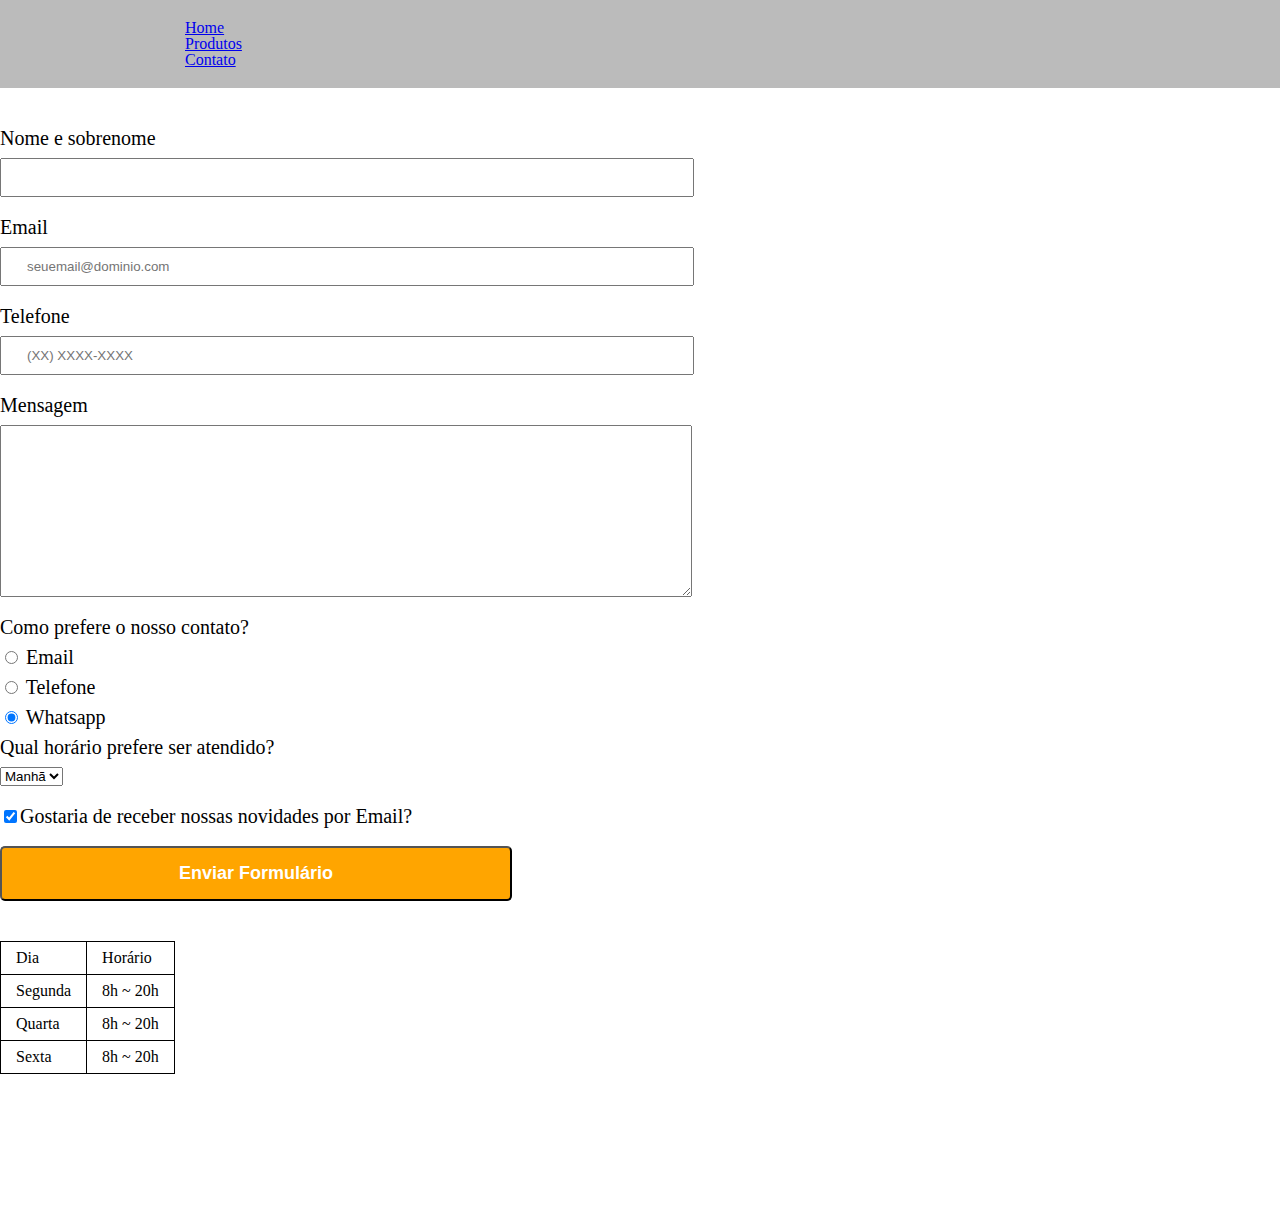
==== src/views/contact.html @ 704e1165 "inclusão de páginas e melhorias" ====
<!DOCTYPE html>
<html lang="en">
<html> 
      <head> 
         <meta charset="UTF-8">
         <title>Contato - Nike Brasil</title>
         <link rel="stylesheet" href="../styles/global.css"/>
         <link rel="stylesheet" href="../styles/contact.css"/>
         </head>
         <body> 
               <header>
               <div class="caixa">
                  
                  <nav>
                    <ul>
                    <li><a href="index.html">Home</a></li>
                    <li><a href="produtos.html">Produtos</a></li>
                    <li><a href="contato.html">Contato</a></li>
            </ul>
          </nav>
          </div>
       </header>
       <main>
            <form>
            
         <label for="nomesobrenome">Nome e sobrenome</label>
         
         <input type="text" id="nomesobrenome" class="input-padrao" required>
         <label for="email">Email</label>
         
         <input type="email" id="email" class="input-padrao" required placeholder="seuemail@dominio.com">
         
         <label for="telefone">Telefone</label>
         
         <input type="tel" id="telefone" class="input-padrao" required placeholder="(XX) XXXX-XXXX">
         
         <label for="mensagem">Mensagem</label>
         <textarea cols="70" rows="10" id="mensagem" class="input-padrao" required></textarea>
         
         <fieldset>
         
         <legend>Como prefere o nosso contato?</legend> 
         
         <label for="radio-email"><input type="radio" name="contato" value="email" id="radio-email"> Email</label>
         
         <label for="radio-telefone"><input type="radio" name="contato" value="telefone" id="tadio-telefone"> Telefone</label>
         
         <label for="radio-whatsapp"><input type="radio" name="contato" value="whatsapp" id="radio-whatsapp" checked> Whatsapp</label>
      </fieldset>
      <legend>Qual horário prefere ser atendido?</legend>
        <select>
        
      <option>Manhã</option>
      <option>Tarde</option>
      <option>Noite</option>
      
      </select> 
      </fieldset>
      
      <label class="checkbox"><input type="checkbox" checked>Gostaria de receber nossas novidades por Email?</label>
      
      <input type="submit" value="Enviar Formulário" class="enviar">
      </form>
      
      <table>
          <tr>
             <td>Dia</td>
             <td>Horário</td>
           </tr>
           
          <tr>
          <td>Segunda</td>
          <td>8h ~ 20h</td>
          </tr>
          
          <tr>
          <td>Quarta</td>
          <td>8h ~ 20h</td>
          </tr>
          
          <tr>
          <td>Sexta</td>
          <td>8h ~ 20h</td>
          </tr>
          
          </table>
          </main>
          <footer>
          
          <p class="copyright">&copy; Copyright Nike Brasil - 2019</p>
          </footer>
          </body>
          </html>
---- src/styles/global.css ----
html, body, div, span, applet, object, iframe,
h1, h2, h3, h4, h5, h6, p, blockquote, pre,
a, abbr, acronym, address, big, cite, code,
del, dfn, em, img, ins, kbd, q, s, samp,
small, strike, strong, sub, sup, tt, var,
b, u, i, center,
dl, dt, dd, ol, ul, li,
fieldset, form, label, legend,
table, caption, tbody, tfoot, thead, tr, th, td,
article, aside, canvas, details, embed, 
figure, figcaption, footer, header, hgroup, 
menu, nav, output, ruby, section, summary,
time, mark, audio, video {
	margin: 0;
	padding: 0;
	border: 0;
	font-size: 100%;
	font: inherit;
	vertical-align: baseline;
}
/* HTML5 display-role reset for older browsers */
article, aside, details, figcaption, figure, 
footer, header, hgroup, menu, nav, section {
	display: block;
}
body {
	line-height: 1;
}
ol, ul {
	list-style: none;
}
blockquote, q {
	quotes: none;
}
blockquote:before, blockquote:after,
q:before, q:after {
	content: '';
	content: none;
}
table {
	border-collapse: collapse;
	border-spacing: 0;
}
---- src/styles/contact.css ----
header { 
    background: #BBBBBB;
    padding: 20px 0;
    
    }
    
    nav { 
    position: relative;
    width: 940px;
    margin: 0 auto;
        
    }
    nav li {
    display: infine;
    margin: 0 0 0 15px;
    
    }
    
    footer {
    text-align: center;
    padding: 40px 0;    
    }
    
    .copyright {
    color: #FFFFFF;
    font-size: 13px;
    margin: 20px 0 0;    
    }
    
    form {
        margin: 40px 0;
    }
    
    form label, form legend {
    display: block;
    font-size: 20px;
    margin: 0 0 10px; 
     
    }
    
    .input-padrao {
    display: block;
    margin: 0 0 20px;
    padding: 10px 25px; 
    width: 50%;
        
    }
    
    .checkbox {
    margin: 20px 0;    
    }
    
    .enviar {
    width: 40%;
    padding: 15px 0;
    background: orange;
    color: white;
    font-weight: bold;
    font-size: 18px;
    border: nome;
    border-radius: 5px;
    transition: is all;
    cursor: pointer;
        
    }
    
    .enviar:hover {
    background: darkorange;
    transform: scale(1.2);
    
    }
    
    table {
    margin: 20px 0 40px;
    
    }
    
    thead {
    background: #555555;
    color: white;
    font-weight: bold;
    
    }
    
    td, th {
    border: 1px solid #000000;
    padding: 8px 15px;
    
    }
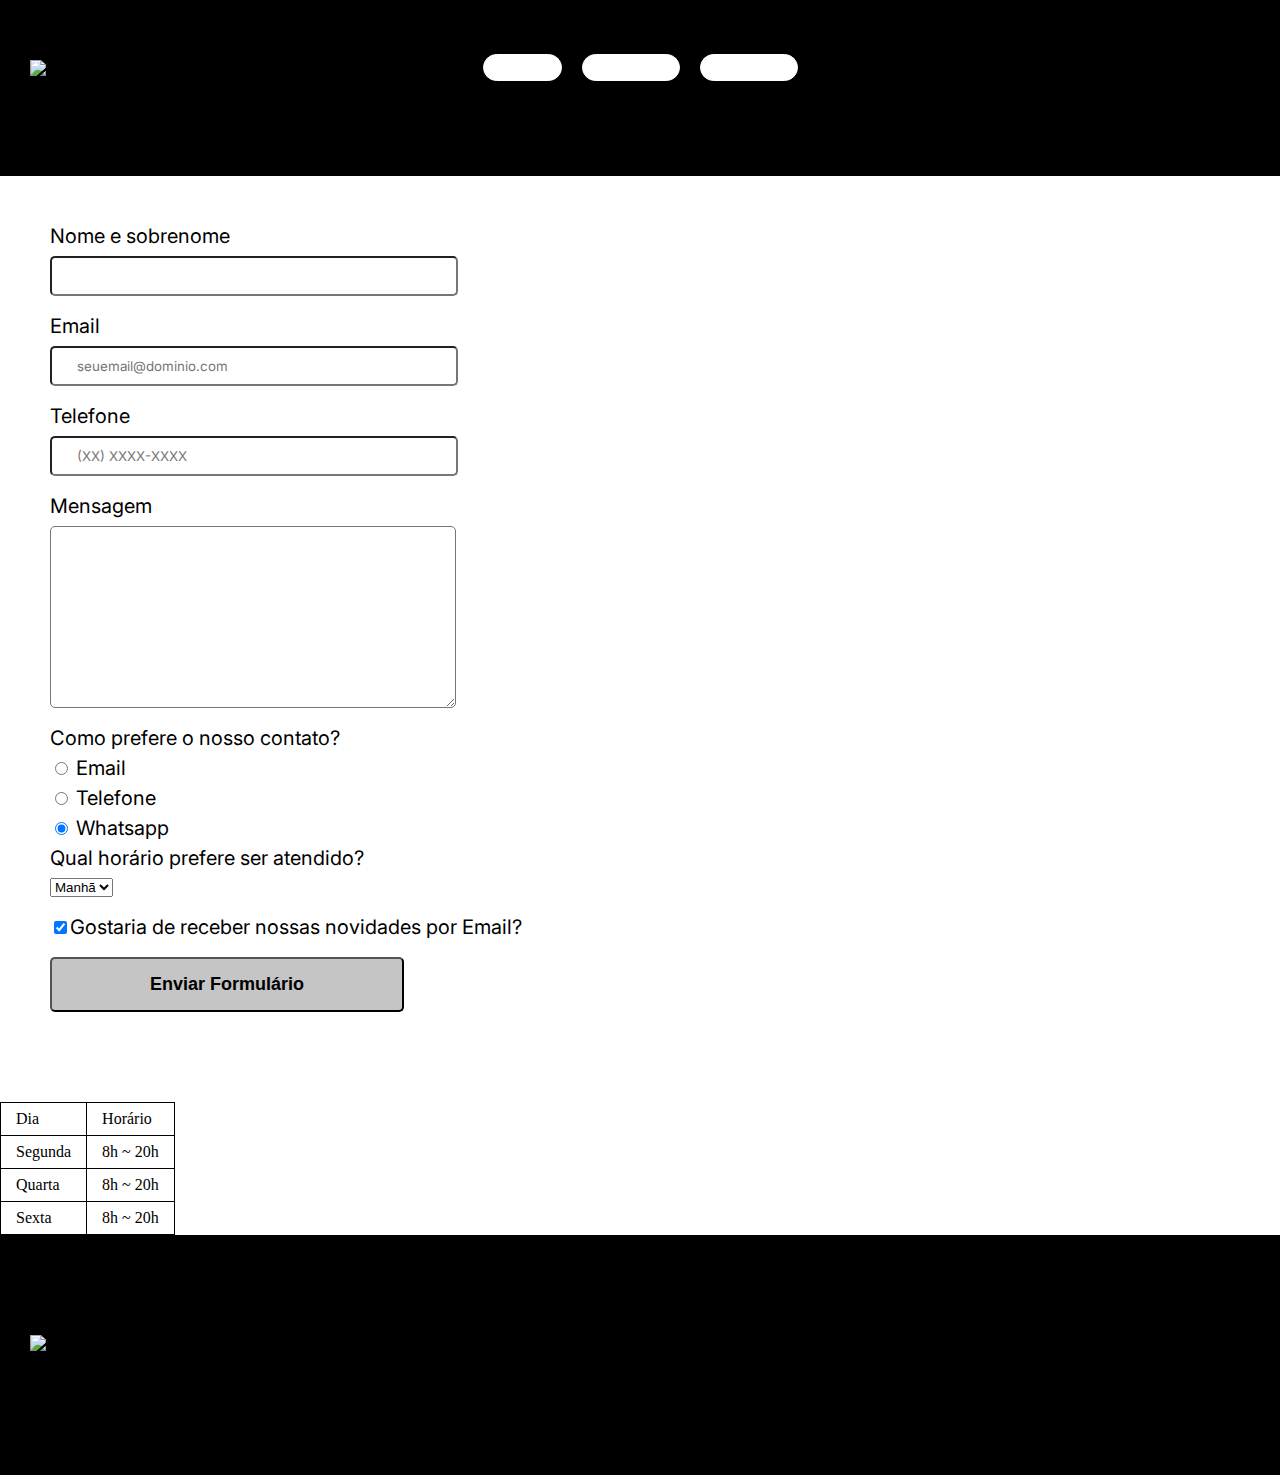
==== commit 3f3edaa1: "alterações para apresentação" ====
--- a/src/views/contact.html
+++ b/src/views/contact.html
@@ -6,21 +6,25 @@
          <title>Contato - Nike Brasil</title>
          <link rel="stylesheet" href="../styles/global.css"/>
          <link rel="stylesheet" href="../styles/contact.css"/>
+         <link rel="stylesheet" href="../styles/app.css"/>
+         <link rel="preconnect" href="https://fonts.googleapis.com">
+         <link rel="preconnect" href="https://fonts.gstatic.com" crossorigin>
+         <link href="https://fonts.googleapis.com/css2?family=Inter:wght@400;700&family=Lato:wght@400;700&display=swap" rel="stylesheet">
          </head>
          <body> 
                <header>
                <div class="caixa">
-                  
                   <nav>
-                    <ul>
-                    <li><a href="index.html">Home</a></li>
-                    <li><a href="produtos.html">Produtos</a></li>
-                    <li><a href="contato.html">Contato</a></li>
-            </ul>
-          </nav>
-          </div>
-       </header>
-       <main>
+                     <img src="https://i.pinimg.com/originals/d5/c7/2c/d5c72cb18497d1ea65f29f0857a8c760.png" id="img-logo">
+                     <ul>
+                        <li><a href="../views/index.html">Home</a></li>
+                        <li><a href="../views/productView.html">Produto</a></li>
+                        <li><a href="../views/contact.html">Contato</a></li>
+                     </ul>
+               </nav>
+         </div>
+      </header>
+      <main id="contact-section">
             <form>
             
          <label for="nomesobrenome">Nome e sobrenome</label>
@@ -48,8 +52,8 @@
          <label for="radio-whatsapp"><input type="radio" name="contato" value="whatsapp" id="radio-whatsapp" checked> Whatsapp</label>
       </fieldset>
       <legend>Qual horário prefere ser atendido?</legend>
-        <select>
-        
+      <select>
+      
       <option>Manhã</option>
       <option>Tarde</option>
       <option>Noite</option>
@@ -63,35 +67,30 @@
       </form>
       
       <table>
-          <tr>
-             <td>Dia</td>
-             <td>Horário</td>
-           </tr>
-           
-          <tr>
-          <td>Segunda</td>
-          <td>8h ~ 20h</td>
-          </tr>
-          
-          <tr>
-          <td>Quarta</td>
-          <td>8h ~ 20h</td>
-          </tr>
-          
-          <tr>
-          <td>Sexta</td>
-          <td>8h ~ 20h</td>
-          </tr>
-          
-          </table>
-          </main>
-          <footer>
-          
-          <p class="copyright">&copy; Copyright Nike Brasil - 2019</p>
-          </footer>
-          </body>
-          </html>
+         <tr>
+            <td>Dia</td>
+            <td>Horário</td>
+         </tr>
          
-        
-          
-       +         <tr>
+         <td>Segunda</td>
+         <td>8h ~ 20h</td>
+         </tr>
+         
+         <tr>
+         <td>Quarta</td>
+         <td>8h ~ 20h</td>
+         </tr>
+         
+         <tr>
+         <td>Sexta</td>
+         <td>8h ~ 20h</td>
+         </tr>
+         
+         </table>
+         </main>
+      <footer>
+            <img src="https://i.pinimg.com/originals/d5/c7/2c/d5c72cb18497d1ea65f29f0857a8c760.png" id="footer-logo">
+      </footer>
+      </body>
+   </html>--- a/src/styles/contact.css
+++ b/src/styles/contact.css
@@ -1,89 +1,89 @@
-header { 
+/*header { 
     background: #BBBBBB;
     padding: 20px 0;
-    
     }
-    
-    nav { 
+
+nav { 
     position: relative;
     width: 940px;
     margin: 0 auto;
-        
     }
-    nav li {
+nav li {
     display: infine;
     margin: 0 0 0 15px;
-    
     }
     
-    footer {
+footer {
     text-align: center;
     padding: 40px 0;    
     }
-    
-    .copyright {
+*/
+
+.copyright{
     color: #FFFFFF;
     font-size: 13px;
     margin: 20px 0 0;    
     }
     
-    form {
+form{
         margin: 40px 0;
+        padding: 50px;
     }
     
-    form label, form legend {
+form label, form legend{
     display: block;
     font-size: 20px;
-    margin: 0 0 10px; 
-     
+    margin: 0 0 10px;
+    font-family:  'Inter';
     }
     
-    .input-padrao {
+.input-padrao{
     display: block;
     margin: 0 0 20px;
-    padding: 10px 25px; 
-    width: 50%;
-        
+    padding: 10px 25px;
+    width: 30%;
+    border-radius: 5px;
+    font-family:  'Inter';
     }
     
-    .checkbox {
-    margin: 20px 0;    
+.checkbox{
+    margin: 20px 0;
     }
     
-    .enviar {
-    width: 40%;
+.enviar{
+    width: 30%;
     padding: 15px 0;
-    background: orange;
-    color: white;
+    background: rgb(197, 197, 197);
+    color: rgb(0, 0, 0);
     font-weight: bold;
     font-size: 18px;
     border: nome;
     border-radius: 5px;
     transition: is all;
     cursor: pointer;
-        
     }
     
-    .enviar:hover {
-    background: darkorange;
-    transform: scale(1.2);
-    
+.enviar:hover{
+    background: rgb(0, 0, 0);
+    color: white;
+    transform: scale(1.02);
     }
     
-    table {
+table{
     margin: 20px 0 40px;
-    
     }
     
-    thead {
+thead{
     background: #555555;
     color: white;
     font-weight: bold;
-    
     }
     
-    td, th {
+td, th{
     border: 1px solid #000000;
     padding: 8px 15px;
-    
+    }
+
+#contact-section{
+        background-color: white;
     }--- a/src/styles/app.css
+++ b/src/styles/app.css
@@ -0,0 +1,148 @@
+body{
+    background-color: black;
+}
+
+ul{
+    display:flex;
+    width: 80%;
+    list-style: none;
+    flex-wrap: wrap;
+    color: white;
+}
+
+div li{
+    border: 1px solid white;
+    border-radius: 20px;
+    background-color: white;
+    margin: 10px;
+    box-shadow: 0px 4px 4px rgba(0, 0, 0, 0.25);
+    color: black;
+}
+
+div li:hover{
+    border: 1px solid rgb(161, 161, 161);
+    border-radius: 20px;
+    background-color: white;
+    margin: 10px;
+    box-shadow: 0px 4px 4px rgba(0, 0, 0, 0.25);
+}
+
+header{
+    height: 136px;
+    background-color: black;
+    width: 100%;
+}
+
+header ul{
+    display:flex;
+    justify-content: center;
+    align-items: center;
+    width: 100%;
+    margin-top: -3%;
+    font-weight: 700;
+    font-family: 'Inter';
+    line-height: 25px;
+}
+
+nav{
+    font-weight: 700;
+    font-size: 20px;
+    font-family: 'Inter';
+    position: relative;
+}
+
+nav ul li{
+    margin-top: 5px;
+    padding-left: 10px;
+    padding-right: 10px;
+}
+
+nav ul li a{
+    color: #fff;
+    text-decoration: none;
+}
+
+footer{
+    background-color: black;
+    height: 200px;
+    width: 100%;
+}
+
+#home-products{
+    height: 100vh;
+    background-color: #f1f1f1;
+}
+
+#home-banner{
+    width: 100%;
+    object-fit: cover;
+}
+
+#img-logo{
+    border: 50px;
+    width:100px;
+    margin-top: 68px;
+    transform: translateY(-50%);
+    padding-left: 30px;
+    position: relative;
+}
+
+#menu-superior{
+    width:100%;
+    float:left;
+    margin-left: 100%;
+    transform: translateX(-50%);
+}
+
+#footer-logo{
+    border: 50px;
+    width:100px;
+    margin-top: 68px;
+    transform: translateY(-50%);
+    padding-left: 30px;
+    position: relative;
+}
+
+#img-produto{
+    width: 225px;
+    margin: 15px;
+    border-radius: 20px;
+    /*box-shadow: 0px 4px 4px rgba(0, 0, 0, 0.25);*/
+}
+
+#product-name{
+    font-family: 'Inter';
+    font-weight: 700;
+    font-style: normal;
+    font-size: 20px;
+    line-height: 24px;
+    text-align: center;
+}
+
+#product-descr{
+    font-family: 'Inter';
+    font-weight: 400;
+    font-style: normal;
+    font-size: 16px;
+    line-height: 20px;
+    text-align: center;
+}
+
+#product-price{
+    font-family: 'Inter';
+    font-weight: 700;
+    font-style: normal;
+    font-size: 24px;
+    line-height: 24px;
+    text-align: center;
+    padding-top: 15px;
+    padding-bottom: 15px;
+}
+
+#produtos{
+    width: calc (100%-200px);
+    margin-left: 50%;
+    transform: translateX(-50%);
+    margin-top: 100px;
+    float: left;
+}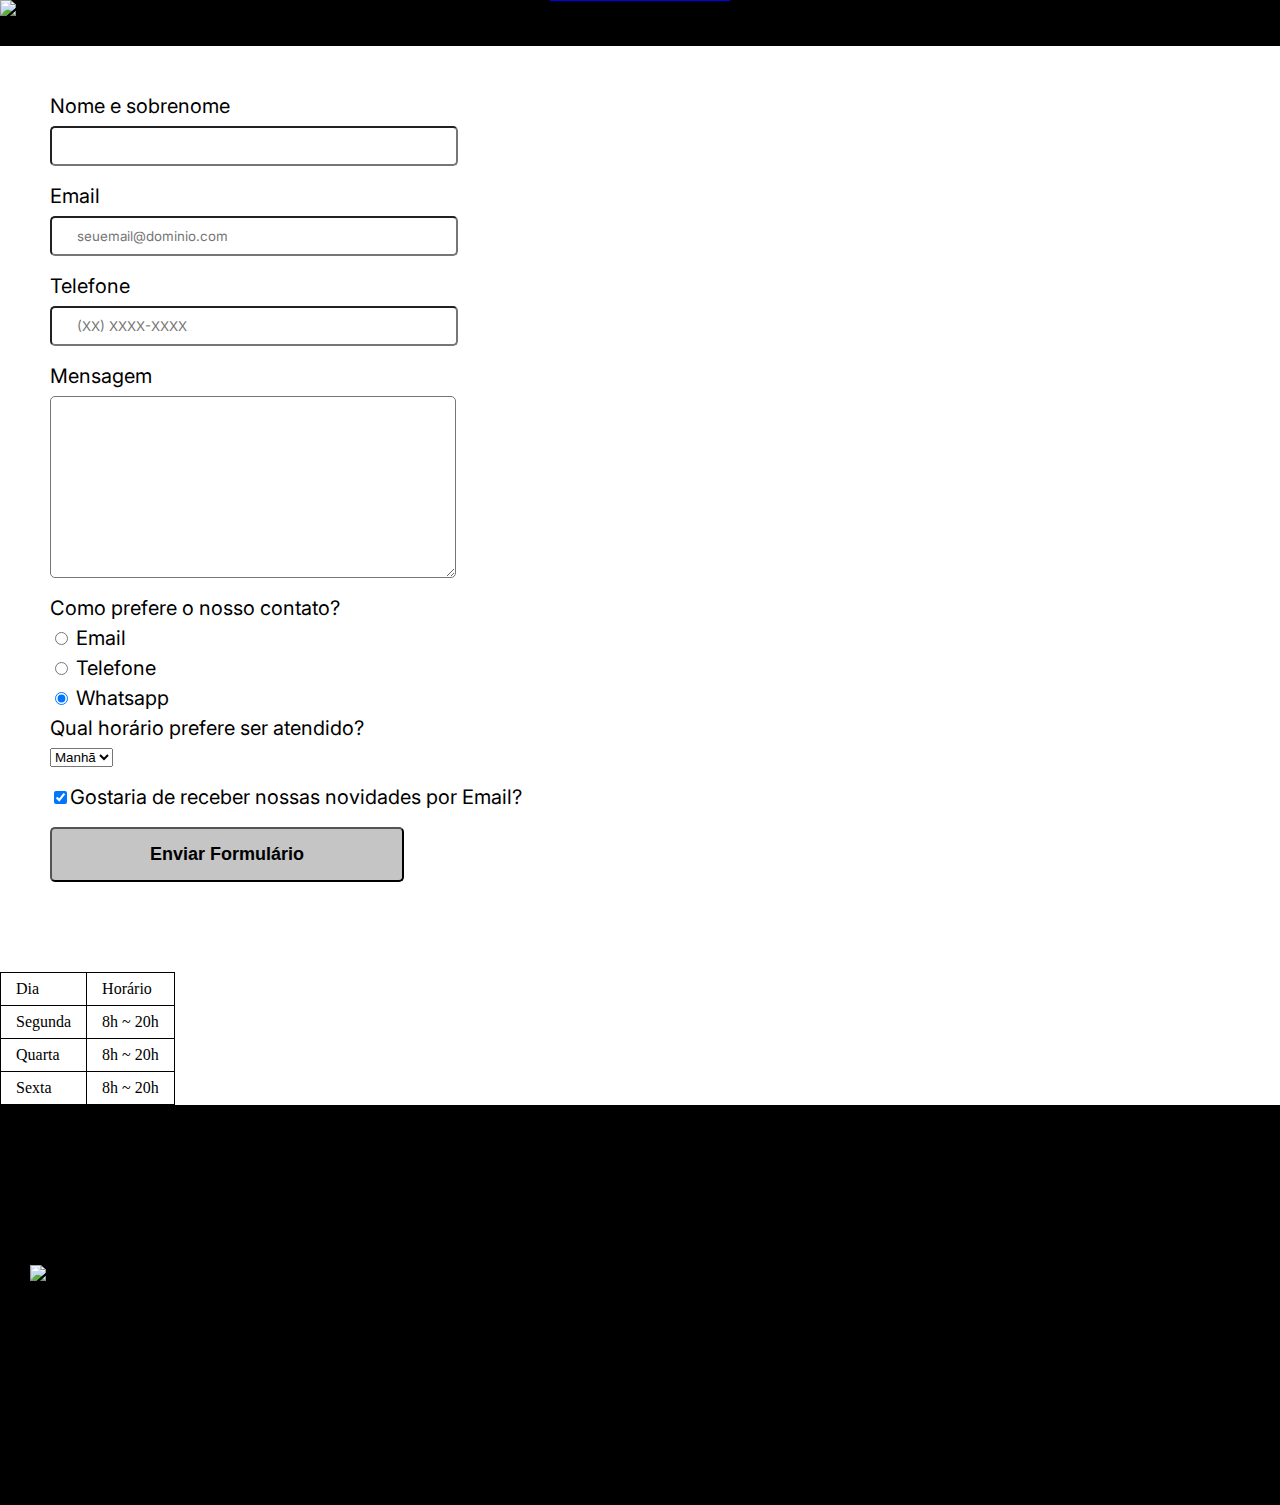
==== commit 8f1f307e: "Atualizações da pagina de produto - tá saindo" ====
--- a/src/views/contact.html
+++ b/src/views/contact.html
@@ -18,7 +18,7 @@
                      <img src="https://i.pinimg.com/originals/d5/c7/2c/d5c72cb18497d1ea65f29f0857a8c760.png" id="img-logo">
                      <ul>
                         <li><a href="../views/index.html">Home</a></li>
-                        <li><a href="../views/productView.html">Produto</a></li>
+                        <li><a href="../views/productView.html">Produtos</a></li>
                         <li><a href="../views/contact.html">Contato</a></li>
                      </ul>
                </nav>
--- a/src/styles/contact.css
+++ b/src/styles/contact.css
@@ -19,12 +19,33 @@
     }
 */
 
+header ul{
+    display:flex;
+    justify-content: center;
+    align-items: center;
+    width: 100%;
+    margin-top: 0%;
+}
+.container-fluid{
+    background-color: black;
+}
+.navbar{
+    height: 55px;
+    margin-top: 0px;
+    margin-bottom: 100px;
+}
+.nav-link{
+    background-color: darkgrey;
+    border-radius: 0;
+    margin-top: 15px;
+    border: 0px solid black;
+
+}
 .copyright{
     color: #FFFFFF;
     font-size: 13px;
     margin: 20px 0 0;    
     }
-    
 form{
         margin: 40px 0;
         padding: 50px;
@@ -86,4 +107,19 @@
 
 #contact-section{
         background-color: white;
+    }
+footer{
+        background-color: black;
+        height: 100px;
+        width: 100%;
+        margin-top: 100px;
+        margin-bottom: 100px;
+    }
+#footer-logo{
+        border: 10px;
+        width:100px;
+        margin-top: 38px;
+        transform: translateY(-50%);
+        padding-left: 20px;
+        position: relative;
     }--- a/src/styles/app.css
+++ b/src/styles/app.css
@@ -1,34 +1,9 @@
 body{
     background-color: black;
-}
-
-ul{
-    display:flex;
-    width: 80%;
-    list-style: none;
-    flex-wrap: wrap;
-    color: white;
-}
-
-div li{
-    border: 1px solid white;
-    border-radius: 20px;
-    background-color: white;
-    margin: 10px;
-    box-shadow: 0px 4px 4px rgba(0, 0, 0, 0.25);
-    color: black;
-}
-
-div li:hover{
-    border: 1px solid rgb(161, 161, 161);
-    border-radius: 20px;
-    background-color: white;
-    margin: 10px;
-    box-shadow: 0px 4px 4px rgba(0, 0, 0, 0.25);
+    width: 100%;
 }
 
 header{
-    height: 136px;
     background-color: black;
     width: 100%;
 }
@@ -44,22 +19,54 @@
     line-height: 25px;
 }
 
-nav{
-    font-weight: 700;
-    font-size: 20px;
-    font-family: 'Inter';
-    position: relative;
+ul{
+    display:flex;
+    width: 80%;
+    list-style: none;
+    flex-wrap: wrap;
 }
 
-nav ul li{
-    margin-top: 5px;
-    padding-left: 10px;
-    padding-right: 10px;
+#home-products li{
+    border: 1px solid white;
+    border-radius: 20px;
+    background-color: white;
+    margin: 10px;
+    box-shadow: 0px 4px 4px rgba(0, 0, 0, 0.25);
+    color: black;
 }
 
-nav ul li a{
-    color: #fff;
-    text-decoration: none;
+#home-products li:hover{
+    border: 1px solid rgb(161, 161, 161);
+    border-radius: 20px;
+    background-color: white;
+    margin: 10px;
+    box-shadow: 0px 4px 4px rgba(0, 0, 0, 0.25);
+}
+
+.container-fluid{
+    background-color: black;
+}
+
+.navbar{
+    background-color: rgb(0, 0, 0);
+    height: 60px;
+    margin-top: 15px;
+    margin-bottom: 15px;
+}
+
+.navbar-nav{
+    --bs-nav-link-color: white;
+    --bs-nav-link-hover-color: rgb(80, 74, 20);
+    --bs-nav-link-active-color: rgb(80, 74, 20);
+    --bs-navbar-active-color: rgb(255, 222, 131);
+    background-color: rgb(0, 0, 0);
+}
+
+.nav-link{
+    background-color: black;
+    border-radius: 0;
+    margin-top: 15px;
+    border: 0px solid black;
 }
 
 footer{
@@ -69,29 +76,13 @@
 }
 
 #home-products{
-    height: 100vh;
+    min-height: 1300px;
     background-color: #f1f1f1;
 }
 
 #home-banner{
     width: 100%;
     object-fit: cover;
-}
-
-#img-logo{
-    border: 50px;
-    width:100px;
-    margin-top: 68px;
-    transform: translateY(-50%);
-    padding-left: 30px;
-    position: relative;
-}
-
-#menu-superior{
-    width:100%;
-    float:left;
-    margin-left: 100%;
-    transform: translateX(-50%);
 }
 
 #footer-logo{
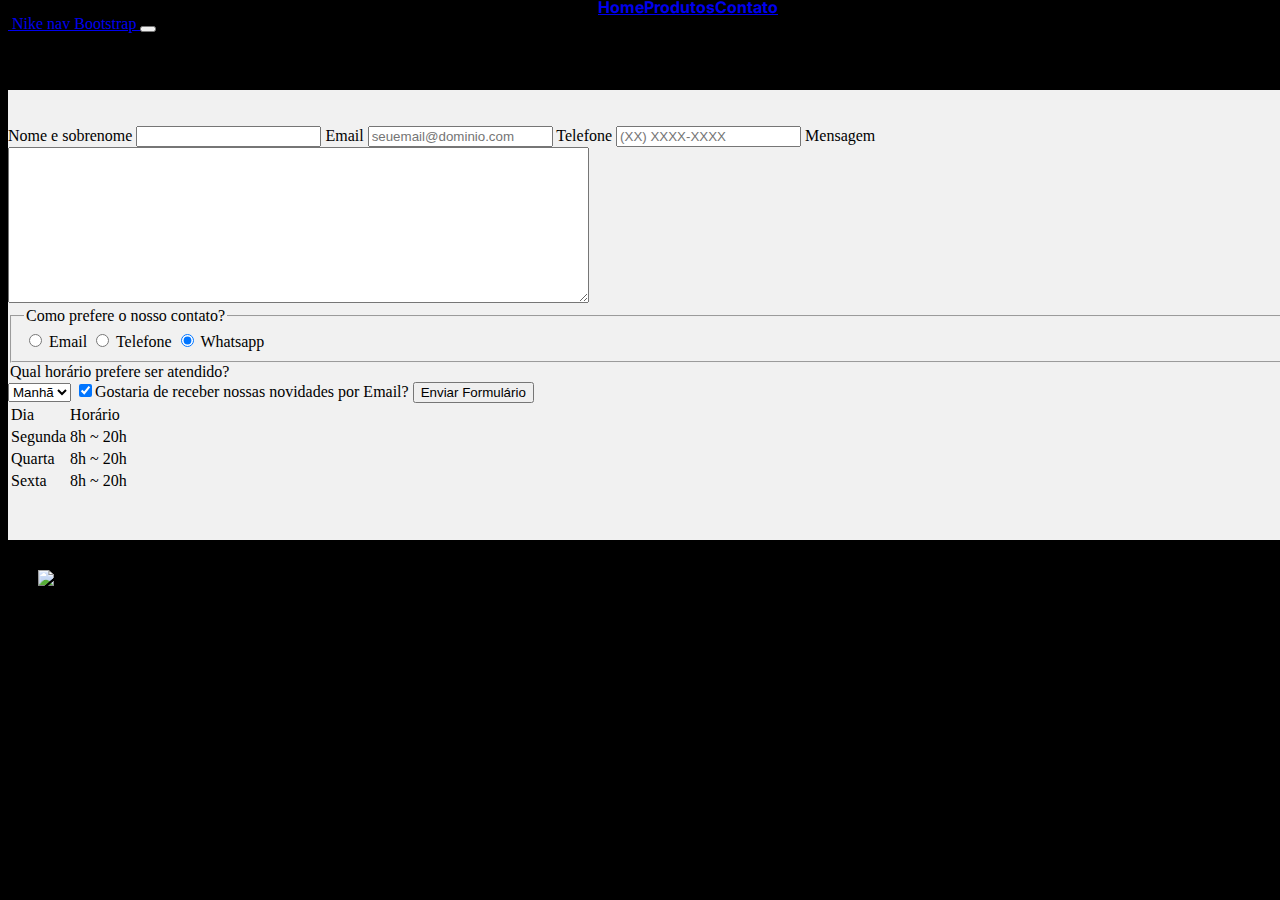
==== commit 2fb0fe60: "Atualizações -CSS - Produto e contacto" ====
--- a/src/views/contact.html
+++ b/src/views/contact.html
@@ -1,96 +1,129 @@
 <!DOCTYPE html>
 <html lang="en">
-<html> 
-      <head> 
-         <meta charset="UTF-8">
-         <title>Contato - Nike Brasil</title>
-         <link rel="stylesheet" href="../styles/global.css"/>
-         <link rel="stylesheet" href="../styles/contact.css"/>
-         <link rel="stylesheet" href="../styles/app.css"/>
-         <link rel="preconnect" href="https://fonts.googleapis.com">
-         <link rel="preconnect" href="https://fonts.gstatic.com" crossorigin>
-         <link href="https://fonts.googleapis.com/css2?family=Inter:wght@400;700&family=Lato:wght@400;700&display=swap" rel="stylesheet">
-         </head>
-         <body> 
-               <header>
-               <div class="caixa">
-                  <nav>
-                     <img src="https://i.pinimg.com/originals/d5/c7/2c/d5c72cb18497d1ea65f29f0857a8c760.png" id="img-logo">
-                     <ul>
-                        <li><a href="../views/index.html">Home</a></li>
-                        <li><a href="../views/productView.html">Produtos</a></li>
-                        <li><a href="../views/contact.html">Contato</a></li>
-                     </ul>
-               </nav>
+<html>
+
+<head>
+   <meta charset="UTF-8">
+   <meta http-equiv="X-UA-Compatible" content="IE=edge">
+   <meta name="viewport" content="width=device-width, initial-scale=1.0">
+   <link rel="preconnect" href="https://fonts.googleapis.com">
+   <link rel="preconnect" href="https://fonts.gstatic.com" crossorigin>
+   <link href="https://fonts.googleapis.com/css2?family=Inter:wght@400;700&family=Lato:wght@400;700&display=swap"
+      rel="stylesheet">
+   <link href="https://cdn.jsdelivr.net/npm/bootstrap@5.2.2/dist/css/bootstrap.min.css" rel="stylesheet"
+      integrity="sha384-Zenh87qX5JnK2Jl0vWa8Ck2rdkQ2Bzep5IDxbcnCeuOxjzrPF/et3URy9Bv1WTRi" crossorigin="anonymous">
+   <link rel="stylesheet" href="../styles/app.css" />
+   <title>Contato</title>
+
+   <script src="https://code.jquery.com/jquery-3.6.1.js" integrity="sha256-3zlB5s2uwoUzrXK3BT7AX3FyvojsraNFxCc2vC/7pNI="
+      crossorigin="anonymous"></script>
+</head>
+
+<body>
+   <header id="menu-sup">
+      <nav class="navbar navbar-expand-lg navbar-light bg-light">
+         <div class="container-fluid">
+            <a class="navbar-brand" href="#">
+               <img src="https://i.pinimg.com/originals/d5/c7/2c/d5c72cb18497d1ea65f29f0857a8c760.png" alt="" width="80"
+                  height="auto" class="d-inline-block align-text-top">
+               Nike nav Bootstrap
+            </a>
+            <button class="navbar-toggler" type="button" data-bs-toggle="collapse" data-bs-target="#navbarNav"
+               aria-controls="navbarNav" aria-expanded="false" aria-label="Toggle navigation">
+               <span class="navbar-toggler-icon"></span>
+            </button>
+            <div class="collapse navbar-collapse" id="navbarNav">
+               <ul class="navbar-nav">
+                  <li class="nav-item">
+                     <a class="nav-link active" aria-current="page" href="../views/index.html">Home</a>
+                  </li>
+                  <li class="nav-item">
+                     <a class="nav-link" href="../views/productView.html">Produtos</a>
+                  </li>
+                  <li class="nav-item">
+                     <a class="nav-link" href="../views/contact.html">Contato</a>
+                  </li>
+               </ul>
+            </div>
          </div>
-      </header>
-      <main id="contact-section">
-            <form>
-            
+      </nav>
+   </header>
+   <div id="page-products">
+   <main id="contact-section">
+      <br>
+      <br>
+      <form>
+
          <label for="nomesobrenome">Nome e sobrenome</label>
-         
+
          <input type="text" id="nomesobrenome" class="input-padrao" required>
          <label for="email">Email</label>
-         
+
          <input type="email" id="email" class="input-padrao" required placeholder="seuemail@dominio.com">
-         
+
          <label for="telefone">Telefone</label>
-         
+
          <input type="tel" id="telefone" class="input-padrao" required placeholder="(XX) XXXX-XXXX">
-         
+
          <label for="mensagem">Mensagem</label>
          <textarea cols="70" rows="10" id="mensagem" class="input-padrao" required></textarea>
-         
+
          <fieldset>
-         
-         <legend>Como prefere o nosso contato?</legend> 
-         
-         <label for="radio-email"><input type="radio" name="contato" value="email" id="radio-email"> Email</label>
-         
-         <label for="radio-telefone"><input type="radio" name="contato" value="telefone" id="tadio-telefone"> Telefone</label>
-         
-         <label for="radio-whatsapp"><input type="radio" name="contato" value="whatsapp" id="radio-whatsapp" checked> Whatsapp</label>
-      </fieldset>
-      <legend>Qual horário prefere ser atendido?</legend>
-      <select>
-      
-      <option>Manhã</option>
-      <option>Tarde</option>
-      <option>Noite</option>
-      
-      </select> 
-      </fieldset>
-      
-      <label class="checkbox"><input type="checkbox" checked>Gostaria de receber nossas novidades por Email?</label>
-      
-      <input type="submit" value="Enviar Formulário" class="enviar">
+
+            <legend>Como prefere o nosso contato?</legend>
+
+            <label for="radio-email"><input type="radio" name="contato" value="email" id="radio-email"> Email</label>
+
+            <label for="radio-telefone"><input type="radio" name="contato" value="telefone" id="tadio-telefone">
+               Telefone</label>
+
+            <label for="radio-whatsapp"><input type="radio" name="contato" value="whatsapp" id="radio-whatsapp" checked>
+               Whatsapp</label>
+         </fieldset>
+         <legend>Qual horário prefere ser atendido?</legend>
+         <select>
+
+            <option>Manhã</option>
+            <option>Tarde</option>
+            <option>Noite</option>
+
+         </select>
+         </fieldset>
+
+         <label class="checkbox"><input type="checkbox" checked>Gostaria de receber nossas novidades por Email?</label>
+
+         <input type="submit" value="Enviar Formulário" class="enviar">
       </form>
-      
+
       <table>
          <tr>
             <td>Dia</td>
             <td>Horário</td>
          </tr>
-         
+
          <tr>
-         <td>Segunda</td>
-         <td>8h ~ 20h</td>
+            <td>Segunda</td>
+            <td>8h ~ 20h</td>
          </tr>
-         
+
          <tr>
-         <td>Quarta</td>
-         <td>8h ~ 20h</td>
+            <td>Quarta</td>
+            <td>8h ~ 20h</td>
          </tr>
-         
+
          <tr>
-         <td>Sexta</td>
-         <td>8h ~ 20h</td>
+            <td>Sexta</td>
+            <td>8h ~ 20h</td>
          </tr>
-         
-         </table>
-         </main>
-      <footer>
-            <img src="https://i.pinimg.com/originals/d5/c7/2c/d5c72cb18497d1ea65f29f0857a8c760.png" id="footer-logo">
-      </footer>
-      </body>
-   </html>+
+      </table>
+      <br>
+      <br>
+   </div>
+   </main>
+   <footer>
+      <img src="https://i.pinimg.com/originals/d5/c7/2c/d5c72cb18497d1ea65f29f0857a8c760.png" id="footer-logo">
+   </footer>
+</body>
+
+</html>--- a/src/styles/app.css
+++ b/src/styles/app.css
@@ -70,9 +70,8 @@
 }
 
 footer{
-    background-color: black;
-    height: 200px;
-    width: 100%;
+    background-color: rgb(0, 0, 0);
+    height: 60px;
 }
 
 #home-products{
@@ -86,9 +85,9 @@
 }
 
 #footer-logo{
-    border: 50px;
+    border: 10px;
     width:100px;
-    margin-top: 68px;
+    margin-top: 38px;
     transform: translateY(-50%);
     padding-left: 30px;
     position: relative;
@@ -136,4 +135,8 @@
     transform: translateX(-50%);
     margin-top: 100px;
     float: left;
+}
+#page-products{
+    min-height: 450px;
+    background-color: #f1f1f1;
 }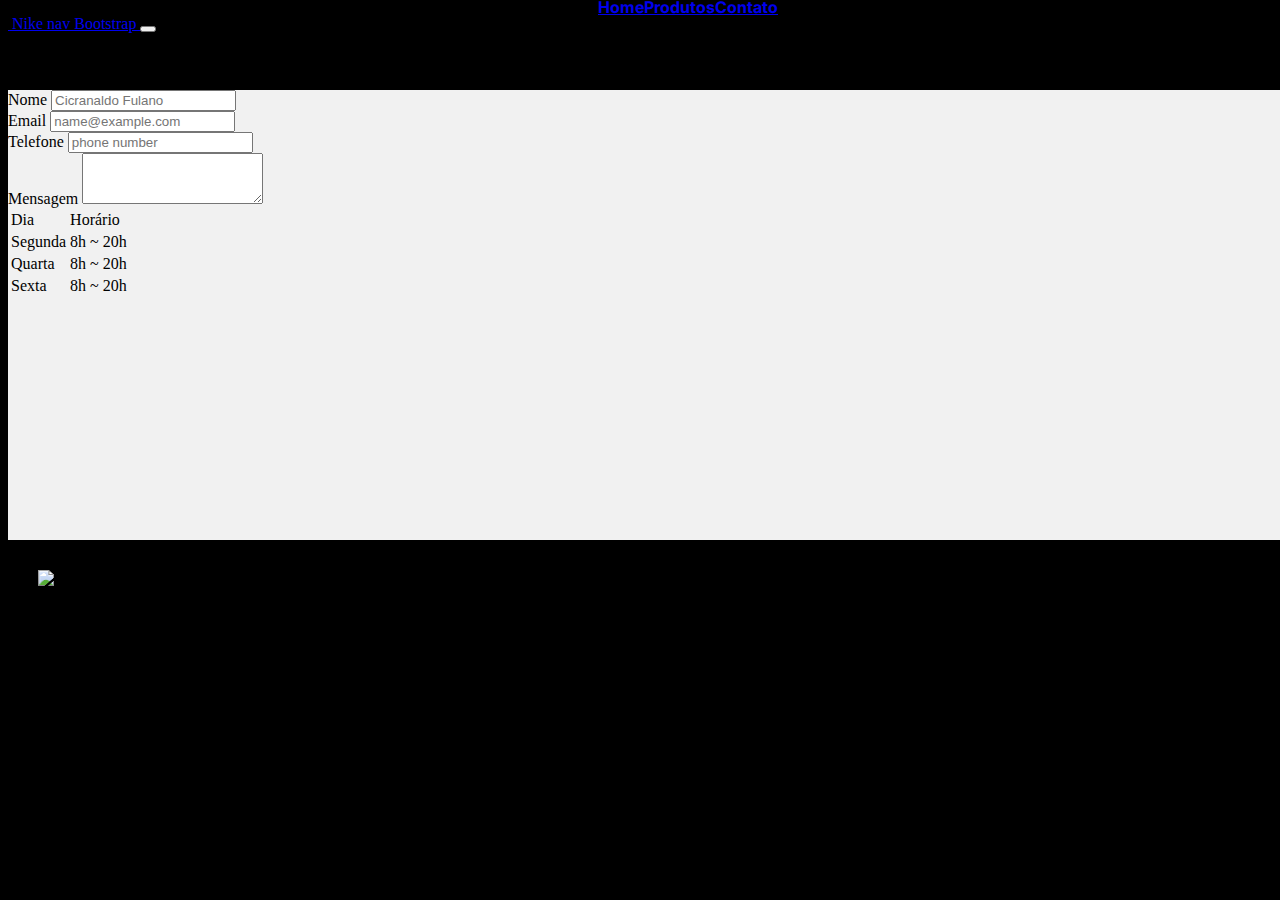
==== commit 9a48c150: "Atualizações boostrap - Todas as páginas" ====
--- a/src/views/contact.html
+++ b/src/views/contact.html
@@ -35,67 +35,44 @@
             <div class="collapse navbar-collapse" id="navbarNav">
                <ul class="navbar-nav">
                   <li class="nav-item">
-                     <a class="nav-link active" aria-current="page" href="../views/index.html">Home</a>
+                     <a class="nav-link" href="../views/index.html">Home</a>
                   </li>
                   <li class="nav-item">
                      <a class="nav-link" href="../views/productView.html">Produtos</a>
                   </li>
                   <li class="nav-item">
-                     <a class="nav-link" href="../views/contact.html">Contato</a>
+                     <a class="nav-link active" aria-current="page" href="../views/contact.html">Contato</a>
                   </li>
                </ul>
             </div>
          </div>
       </nav>
    </header>
-   <div id="page-products">
-   <main id="contact-section">
-      <br>
-      <br>
-      <form>
-
-         <label for="nomesobrenome">Nome e sobrenome</label>
-
-         <input type="text" id="nomesobrenome" class="input-padrao" required>
-         <label for="email">Email</label>
-
-         <input type="email" id="email" class="input-padrao" required placeholder="seuemail@dominio.com">
-
-         <label for="telefone">Telefone</label>
-
-         <input type="tel" id="telefone" class="input-padrao" required placeholder="(XX) XXXX-XXXX">
-
-         <label for="mensagem">Mensagem</label>
-         <textarea cols="70" rows="10" id="mensagem" class="input-padrao" required></textarea>
-
-         <fieldset>
-
-            <legend>Como prefere o nosso contato?</legend>
-
-            <label for="radio-email"><input type="radio" name="contato" value="email" id="radio-email"> Email</label>
-
-            <label for="radio-telefone"><input type="radio" name="contato" value="telefone" id="tadio-telefone">
-               Telefone</label>
-
-            <label for="radio-whatsapp"><input type="radio" name="contato" value="whatsapp" id="radio-whatsapp" checked>
-               Whatsapp</label>
-         </fieldset>
-         <legend>Qual horário prefere ser atendido?</legend>
-         <select>
-
-            <option>Manhã</option>
-            <option>Tarde</option>
-            <option>Noite</option>
-
-         </select>
-         </fieldset>
-
-         <label class="checkbox"><input type="checkbox" checked>Gostaria de receber nossas novidades por Email?</label>
-
-         <input type="submit" value="Enviar Formulário" class="enviar">
-      </form>
-
-      <table>
+   <div id="page-products" class="pt-4">
+      <div class="container "> 
+         <div class="content-center">
+            <main id="contact-section">
+               <div class="mb-2">
+                  <label for="exampleFormControlInput1" class="form-label">Nome</label>
+                  <input type="n" class="form-control" id="exampleFormControlInput1" placeholder="Cicranaldo Fulano">
+               </div>
+               <div class="mb-2">
+                  <label for="exampleFormControlInput1" class="form-label">Email</label>
+                  <input type="email" class="form-control" id="exampleFormControlInput1" placeholder="name@example.com">
+               </div>
+               <div class="mb-2">
+                  <label for="exampleFormControlInput1" class="form-label">Telefone</label>
+                  <input type="phone" class="form-control" id="exampleFormControlInput1" placeholder="phone number">
+               </div>
+               <div class="mb-3">
+                  <label for="exampleFormControlTextarea1" class="form-label">Mensagem</label>
+                  <textarea class="form-control" id="exampleFormControlTextarea1" rows="3"></textarea>
+               </div>
+         </div>
+      </div>
+      <div class="container "> 
+         <div class="content-center">
+         <table>
          <tr>
             <td>Dia</td>
             <td>Horário</td>
@@ -116,14 +93,20 @@
             <td>8h ~ 20h</td>
          </tr>
 
-      </table>
+         </table>
+         </div>
+      </div>
+      </main>
       <br>
       <br>
    </div>
-   </main>
    <footer>
       <img src="https://i.pinimg.com/originals/d5/c7/2c/d5c72cb18497d1ea65f29f0857a8c760.png" id="footer-logo">
    </footer>
+    <!-- JavaScript Bundle with Popper -->
+    <script src="https://cdn.jsdelivr.net/npm/bootstrap@5.1.3/dist/js/bootstrap.bundle.min.js" 
+integrity="sha384-ka7Sk0Gln4gmtz2MlQnikT1wXgYsOg+OMhuP+IlRH9sENBO0LRn5q+8nbTov4+1p" crossorigin="anonymous">
+</script>
 </body>
 
 </html>